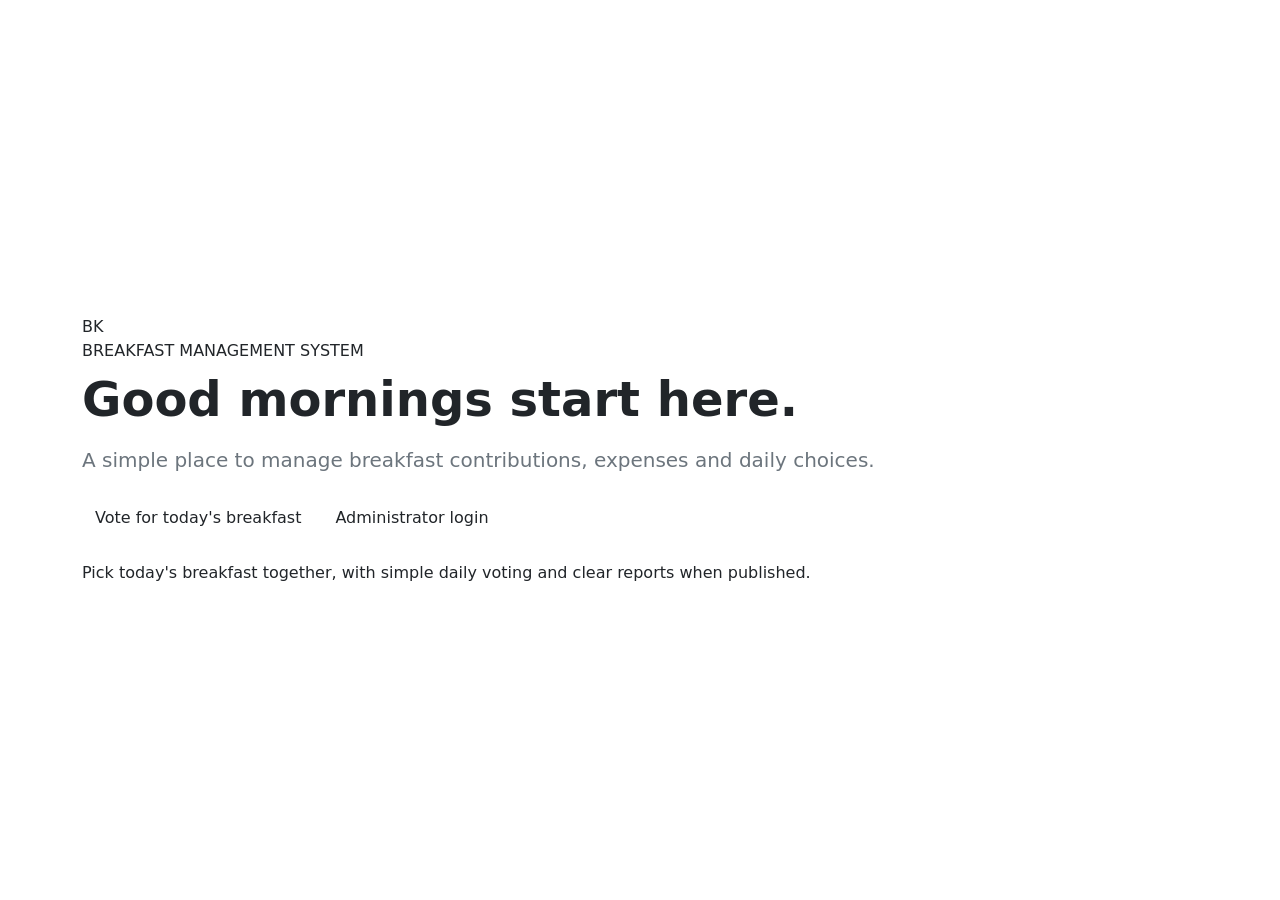
==== src/main/resources/templates/index.html @ c727e5f2 "Initial commit: BK breakfast management system" ====
<!DOCTYPE html>
<html lang="en" xmlns:th="http://www.thymeleaf.org">
<head>
    <meta charset="UTF-8">
    <meta name="viewport" content="width=device-width, initial-scale=1">
    <title>BK | Breakfast Management</title>
    <link href="https://cdn.jsdelivr.net/npm/bootstrap@5.3.8/dist/css/bootstrap.min.css"
          rel="stylesheet">
    <link rel="stylesheet" th:href="@{/css/app.css}">
</head>
<body>
<main class="container min-vh-100 d-flex align-items-center py-5">
    <section class="welcome-card mx-auto w-100">
        <div class="brand-mark" aria-hidden="true">BK</div>
        <p class="eyebrow mb-2">BREAKFAST MANAGEMENT SYSTEM</p>
        <h1 class="display-5 fw-semibold mb-3">Good mornings start here.</h1>
        <p class="lead text-secondary mb-4">
            A simple place to manage breakfast contributions, expenses and daily choices.
        </p>
        <div class="d-flex flex-wrap gap-2 mb-4">
            <a class="btn btn-bk" th:href="@{/vote}">Vote for today's breakfast</a>
            <a class="btn btn-outline-bk" th:href="@{/admin/login}">Administrator login</a>
        </div>
        <div class="setup-note">
            <span class="status-dot" aria-hidden="true"></span>
            Pick today's breakfast together, with simple daily voting and clear reports when published.
        </div>
    </section>
</main>
</body>
</html>
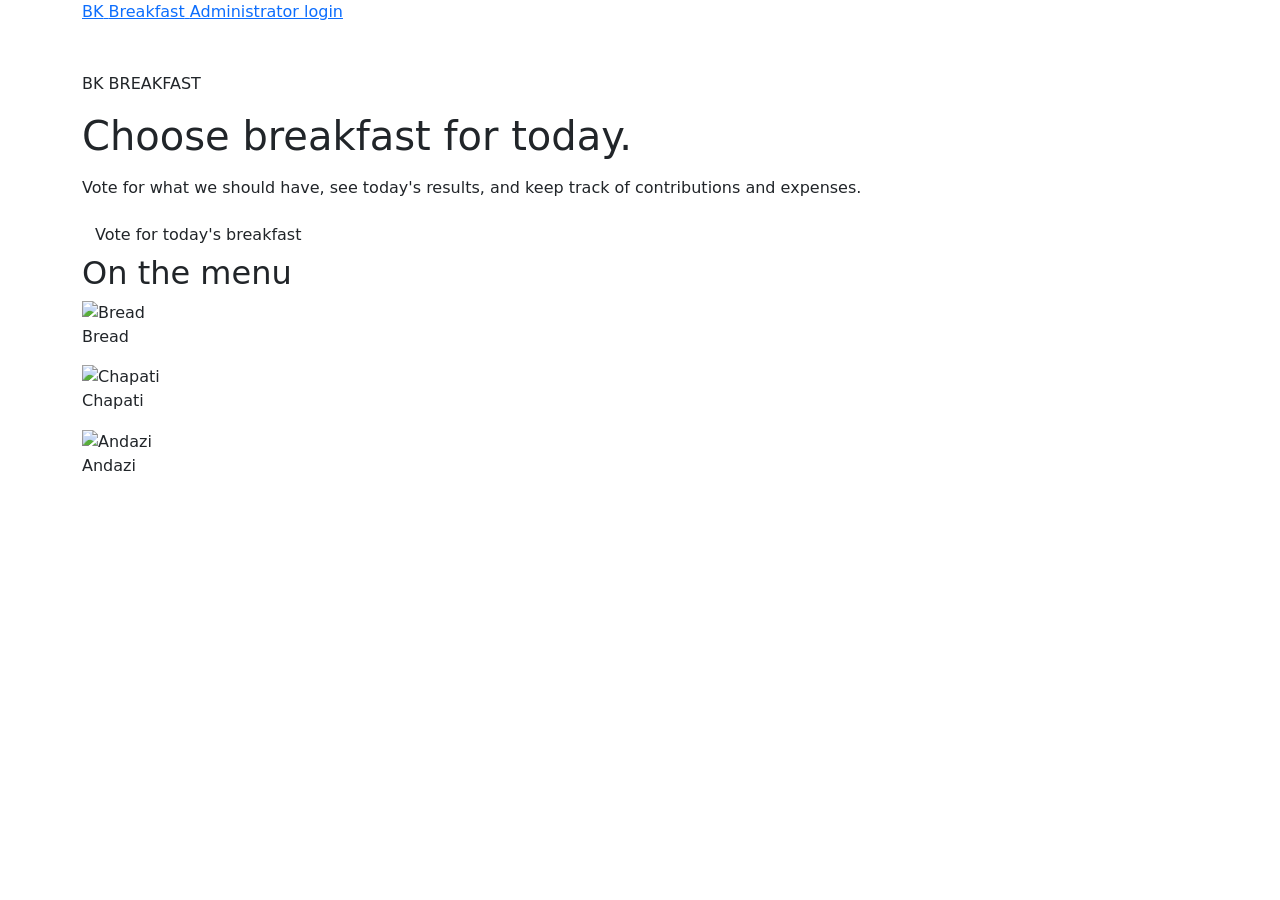
==== commit 424e9d76: "Add breakfast product images and refresh public pages" ====
--- a/src/main/resources/templates/index.html
+++ b/src/main/resources/templates/index.html
@@ -9,22 +9,42 @@
     <link rel="stylesheet" th:href="@{/css/app.css}">
 </head>
 <body>
-<main class="container min-vh-100 d-flex align-items-center py-5">
-    <section class="welcome-card mx-auto w-100">
-        <div class="brand-mark" aria-hidden="true">BK</div>
-        <p class="eyebrow mb-2">BREAKFAST MANAGEMENT SYSTEM</p>
-        <h1 class="display-5 fw-semibold mb-3">Good mornings start here.</h1>
-        <p class="lead text-secondary mb-4">
-            A simple place to manage breakfast contributions, expenses and daily choices.
-        </p>
-        <div class="d-flex flex-wrap gap-2 mb-4">
-            <a class="btn btn-bk" th:href="@{/vote}">Vote for today's breakfast</a>
-            <a class="btn btn-outline-bk" th:href="@{/admin/login}">Administrator login</a>
+<header class="home-header">
+    <nav class="container home-nav" aria-label="Main navigation">
+        <a class="home-brand" th:href="@{/}">
+            <span class="brand-mini" aria-hidden="true">BK</span>
+            <span>Breakfast</span>
+        </a>
+        <a class="home-admin-link" th:href="@{/admin/login}">Administrator login</a>
+    </nav>
+</header>
+<main class="home-page container py-5">
+    <section class="home-layout">
+        <div class="home-intro">
+            <p class="eyebrow mb-3">BK BREAKFAST</p>
+            <h1 class="mb-3">Choose breakfast for today.</h1>
+            <p class="home-description">
+                Vote for what we should have, see today's results, and keep track of contributions and expenses.
+            </p>
+            <a class="btn btn-bk home-vote-link" th:href="@{/vote}">Vote for today's breakfast</a>
         </div>
-        <div class="setup-note">
-            <span class="status-dot" aria-hidden="true"></span>
-            Pick today's breakfast together, with simple daily voting and clear reports when published.
-        </div>
+        <section class="home-menu" aria-labelledby="home-menu-heading">
+            <h2 id="home-menu-heading">On the menu</h2>
+            <div class="home-products">
+                <figure class="home-product">
+                    <img th:src="@{/images/bread.png}" alt="Bread" loading="lazy">
+                    <figcaption>Bread</figcaption>
+                </figure>
+                <figure class="home-product">
+                    <img th:src="@{/images/chapati.jpg}" alt="Chapati" loading="lazy">
+                    <figcaption>Chapati</figcaption>
+                </figure>
+                <figure class="home-product">
+                    <img th:src="@{/images/andazi.jpg}" alt="Andazi" loading="lazy">
+                    <figcaption>Andazi</figcaption>
+                </figure>
+            </div>
+        </section>
     </section>
 </main>
 </body>
